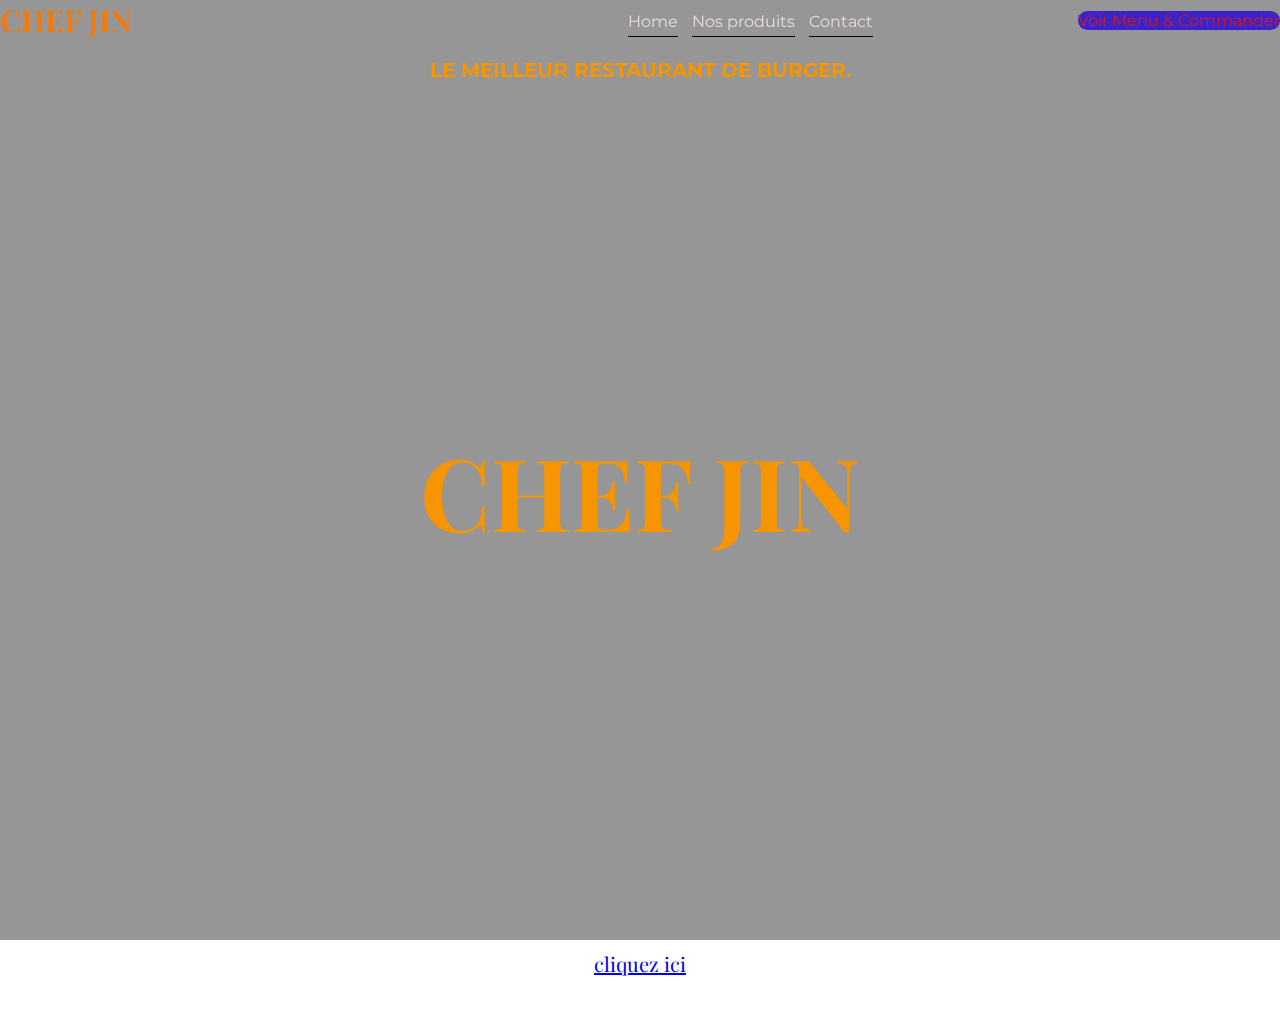
==== redirection.html @ 6a9453c7 "redirection test" ====
<!DOCTYPE html>
<html lang="en">
<head>
    <meta charset="UTF-8">
    <meta http-equiv="X-UA-Compatible" content="IE=edge">
    <meta name="viewport" content="width=device-width, initial-scale=1.0">
    <link rel="stylesheet" href="style.css">
    <title>Produit</title>
</head>
<body>
    <nav>
        
        <h1>CHEF JIN</h1>
        
        <div class="onglets">
            <a href="#">Home</a>
            <a href="produits">Nos produits</a>
            <a href="contact">Contact</a>
                            <!-- If you would like to customize the button, remove or change the "class" attribute inside the <span> tag -->

        </div>
        <span class="glf-button" data-glf-cuid="5cdef11a-38cc-422d-a79d-e21307bee29e"  > Voir Menu & Commander</span>
<script src="https://www.fbgcdn.com/embedder/js/ewm2.js" defer async ></script>
    </nav>

    <header>
        <div class="bloc">
           <!-- <video autoplay="autoplay" muted="" loop="infinite" src="video/video.mp4"></video>-->
            <h1>CHEF JIN</h1> <br><br>
            <h4>LE MEILLEUR RESTAURANT DE BURGER.</h4>
        </div>
        <section>
            <button>
                <a href="redirection.html"> cliquez ici</a>
            </button>
        </section>
        


        
    </header>
   
</body>
</html>
---- style.css ----
@import url('https://fonts.googleapis.com/css2?family=Montserrat&display=swap');
@import url('https://fonts.googleapis.com/css2?family=Playfair+Display:wght@600&display=swap');
html{
    scroll-behavior: smooth;
}
body{
    margin: 0px;
    padding: 0px;
    font-family: 'Montserrat', sans-serif;
}
nav{
    display:flex;

    flex-wrap:wrap;
    justify-content: space-between;
    align-items: center;
    border-bottom: 0px solid #6f6f6f;
    background-color: #00000069;
    position: sticky;
    top: 0;
   
}
nav h1{
    color: #ee7b10;
    font-family: 'Playfair Display', serif;
    font-size: 30px;
}
nav .onglets{
    margin-top: 3px;
    margin-left: 300px;
    
}
nav .onglets a{
    text-decoration: none;
    color: rgb(233, 219, 219);
    margin-right: 10px;
    border-bottom: 1px solid #000;
    padding-bottom: 5px;
    
}

header{
    display: flex;
    flex-direction: column;
    align-items: center;
    /*background: url('https://i.ibb.co/4d8CYtM/background-header.jpg');*/
    background-size: cover;
    color: rgb(247, 148, 1);
    /*padding: 40px;*/
}
* {
    margin: 0;
    padding: 0;
    box-sizing: border-box;
}
.back-video {
    position: absolute;
    right: 0;
    bottom: 0;
    min-width: 100%;
    min-height: 100%;
    width: auto;
    height: auto;
    z-index: -99;
    background-color: #ffffff69;
}

.bloc {
    position: relative;
    height: 100vh;
    width: 100%;
    overflow: hidden;
    
}
/*.bloc video {
    position: absolute;
    min-width: 100%;
    min-height: 100%;
    top: 50%;
    left: 50%;
    z-index: -100;
    transform: translate(-50%,-50%);
}*/

.bloc::before {
    position: absolute;
    content: "";
    height: 100vh;
    width: 100%;
    z-index: -99;
    background-color: #00000069;
  
}
.bloc h1{
    font-family: 'Playfair Display', serif;
   /* position: absolute;*/
    align-items: center;
    position: absolute;
  top: 50%;
  left: 50%;
  transform: translate(-50%, -50%);
    justify-content: center;
    text-align: center;
    vertical-align: middle;
    margin-left: auto;
    margin-right: auto;
   
   
    font-size: 100px;
}
header h4{
    margin-top: -20px;
    font-size: 20px;
    text-align: center;
   /* border-bottom: 1px solid #fff;*/
}
.slide img{
    width: 900px;
    height: 500px;
   
}

header button{
    padding: 10px 20px;
    background-color: #fff;
    color:#000;
    border:none;
    margin-bottom: 30px;
    outline:none;
    font-size: 20px;
    font-family: 'Playfair Display', serif;
    cursor: pointer;
}
nav .glf-button {
    background-color: rgb(60, 35, 201);
    color:rgb(207, 28, 28);
    border-radius:100px;
    
    
    
   
}
.map {
    height: 500;
    width: 1500;
    max-width: 100%;
    max-height: 100%;
    border: 0;
   
}

.main{
    margin-top: 40px;
    display: flex;
    flex-direction: column;
    align-items: center;
}
.main .content .card{
    display: flex;
    flex-wrap: wrap;
    justify-content: center;
    margin-bottom:20px;
}
.main .content .card .left{
   flex: 0 0 30%;
   padding: 20px;
   background-color:black;
   color:#fff;
}
.main .content .card .right img{
    height:300px;
    width: 400px;
    margin-top: 5px;
}

footer{
    margin-top: 40px;
    border-top: 5px solid #6f6f6f;
    background-color: rgb(0, 0, 0);
    color: #fff;
    padding: 30px 100px;;
}
footer h1{
    font-family: 'Playfair Display', serif;
    border-bottom: 1px solid white;
    width: 20%;
    padding-bottom: 5px;
}
footer .services{
    margin-top: -10px;
    display:flex;
    flex-wrap:wrap;
}
footer .services .service{
    margin-right: 30px;
}
footer .services .service p{
    max-width: 300px;
}
footer #contact{
    color: rgb(181, 181, 181);
}

@media screen and (max-width:680px){
    nav .onglets {
        margin-left: 0px;
        margin-bottom: 20px;
    }
    .main .card {
        margin: 10px;
    }
    .main .content .card .right img{
        height:200px;
        width: 100%;
        margin-top: -0px;
    }
    .main .content .card{
        display: block;
    }
    footer{
        padding: 30px;
    }
}
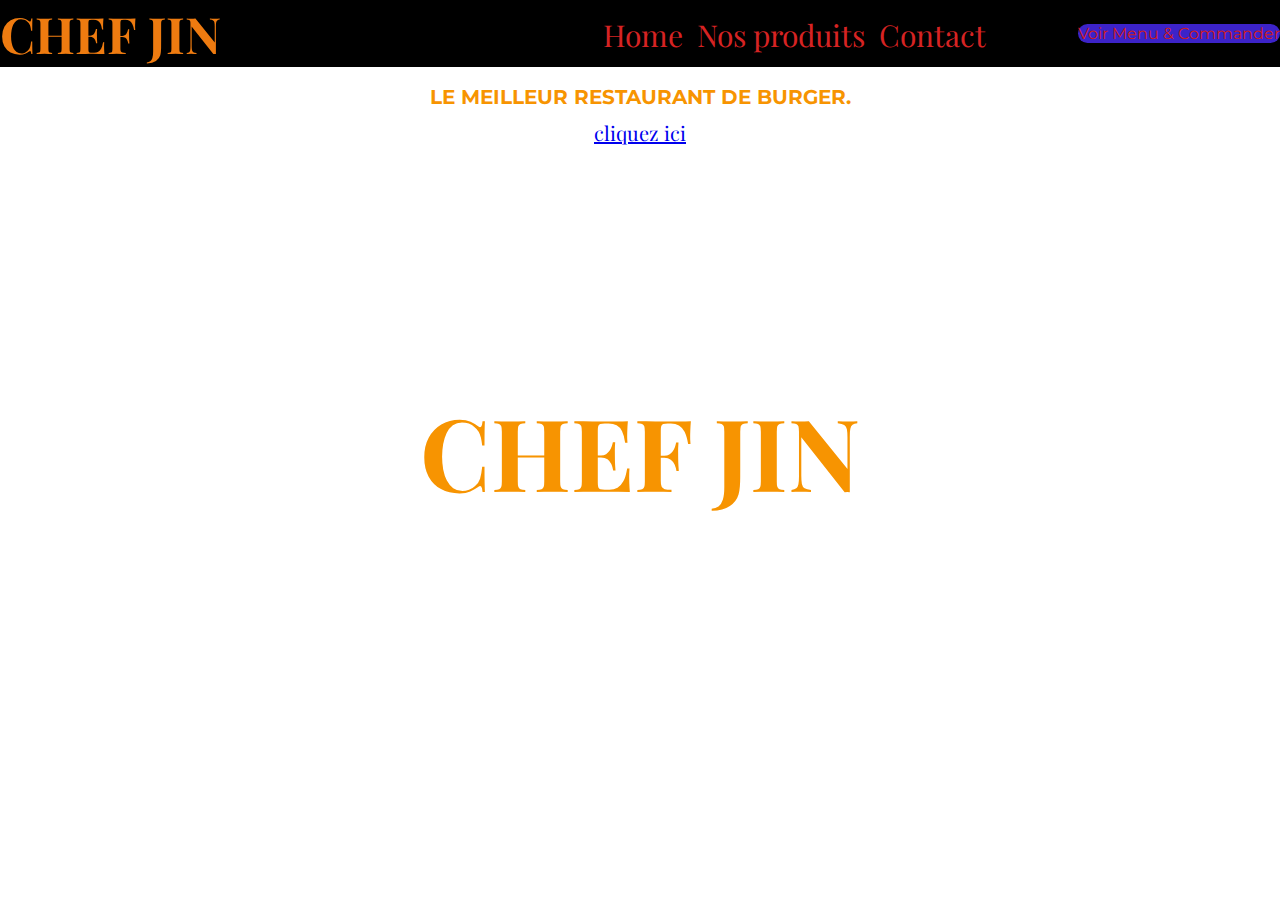
==== commit 57bb6228: "rien" ====
--- a/redirection.html
+++ b/redirection.html
@@ -14,7 +14,7 @@
         
         <div class="onglets">
             <a href="#">Home</a>
-            <a href="produits">Nos produits</a>
+            <a href="#produits">Nos produits</a>
             <a href="contact">Contact</a>
                             <!-- If you would like to customize the button, remove or change the "class" attribute inside the <span> tag -->
 
--- a/style.css
+++ b/style.css
@@ -14,8 +14,8 @@
     flex-wrap:wrap;
     justify-content: space-between;
     align-items: center;
-    border-bottom: 0px solid #6f6f6f;
-    background-color: #00000069;
+    border-bottom: px solid #6f6f6f;
+    background-color: #000000;
     position: sticky;
     top: 0;
    
@@ -23,16 +23,23 @@
 nav h1{
     color: #ee7b10;
     font-family: 'Playfair Display', serif;
-    font-size: 30px;
+    font-size: 50px;
 }
 nav .onglets{
     margin-top: 3px;
     margin-left: 300px;
     
 }
+nav .a {
+    color: #ee7b10;
+    font-family: 'Playfair Display', serif;
+    font-size: 50px;
+}
 nav .onglets a{
     text-decoration: none;
-    color: rgb(233, 219, 219);
+    font-family: 'Playfair Display', serif;
+    font-size: 30px;
+    color: rgb(214, 35, 35);
     margin-right: 10px;
     border-bottom: 1px solid #000;
     padding-bottom: 5px;
@@ -53,7 +60,7 @@
     padding: 0;
     box-sizing: border-box;
 }
-.back-video {
+/*.back-video {
     position: absolute;
     right: 0;
     bottom: 0;
@@ -63,15 +70,15 @@
     height: auto;
     z-index: -99;
     background-color: #ffffff69;
-}
-
-.bloc {
+}*/
+
+/*.bloc {
     position: relative;
     height: 100vh;
     width: 100%;
     overflow: hidden;
     
-}
+}*/
 /*.bloc video {
     position: absolute;
     min-width: 100%;
@@ -82,7 +89,7 @@
     transform: translate(-50%,-50%);
 }*/
 
-.bloc::before {
+/*.bloc::before {
     position: absolute;
     content: "";
     height: 100vh;
@@ -90,7 +97,7 @@
     z-index: -99;
     background-color: #00000069;
   
-}
+}*/
 .bloc h1{
     font-family: 'Playfair Display', serif;
    /* position: absolute;*/
